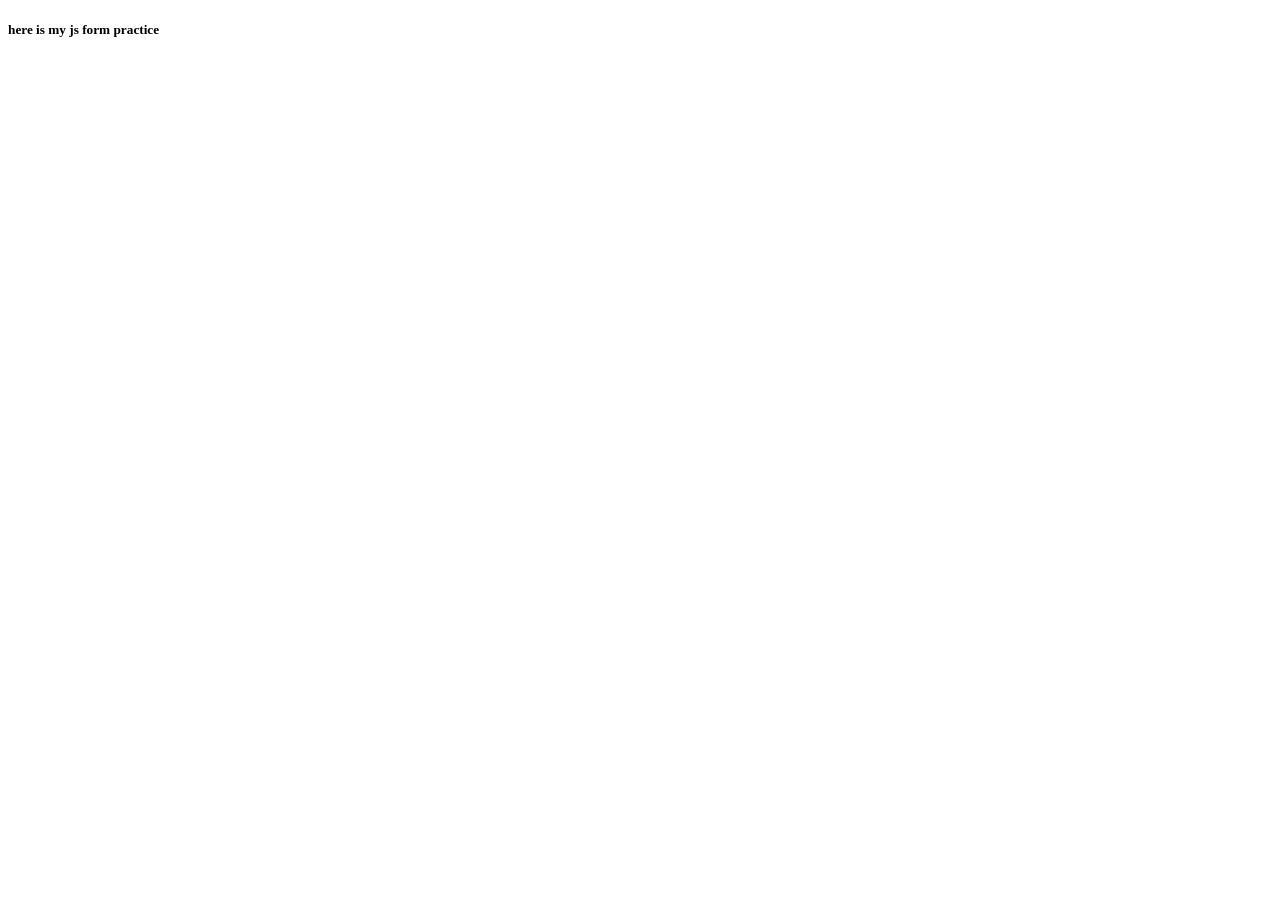
==== Forms/index.html @ 90a1fc4c "new file to forms folder" ====
<!DOCTYPE html>
<html lang="en">

<head>
    <meta charset="UTF-8">
    <meta http-equiv="X-UA-Compatible" content="IE=edge">
    <meta name="viewport" content="width=device-width, initial-scale=1.0">
    <title>javascript</title>
</head>

<body>

    <h5>here is my js form practice</h5>


    <script src="form.js"></script>


</body>

</html>
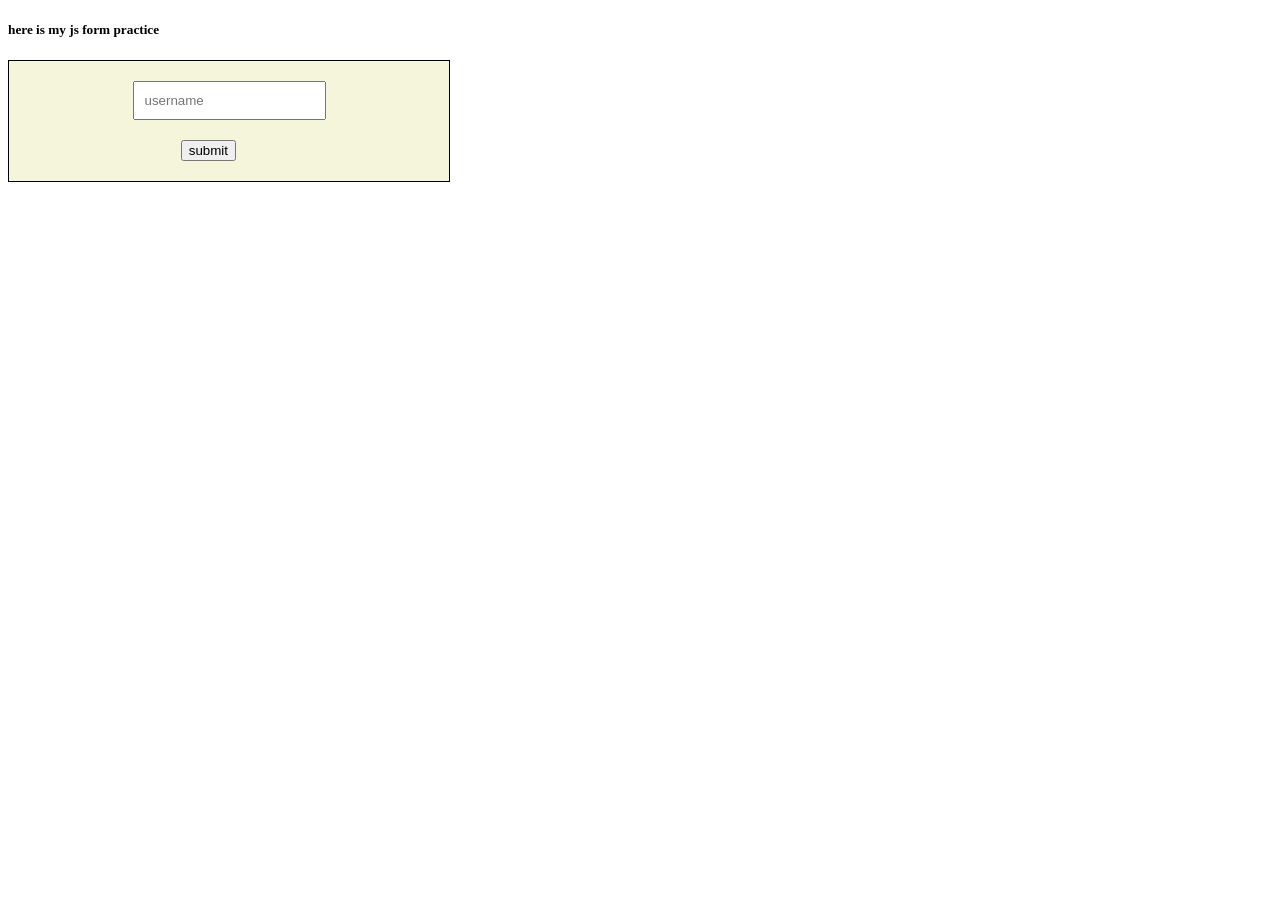
==== commit 101a7156: "trivial edits to forms" ====
--- a/Forms/index.html
+++ b/Forms/index.html
@@ -13,6 +13,48 @@
     <h5>here is my js form practice</h5>
 
 
+    <style>
+
+        
+        h5 {
+            display: block;
+        };
+
+        body {
+            display: flex;
+        }
+        
+        .form {
+            width: 400px;
+            border: solid 1px;
+            padding: 20px;
+            display: flex;
+            justify-content: center;
+            align-content: center;
+            background-color: beige;
+            
+        }
+
+        #text-field {
+            display: block;
+            padding: 10px;
+        }
+
+        #submit {
+            margin-left: 25%;
+            margin-top: 10%;
+        }
+    </style>
+
+
+    
+    <div class="form">
+    <form>
+        <input type="text" id="text-field" placeholder="username">
+        <input type="submit" id="submit" value="submit">
+    </form>
+    </div>
+
     <script src="form.js"></script>
 
 
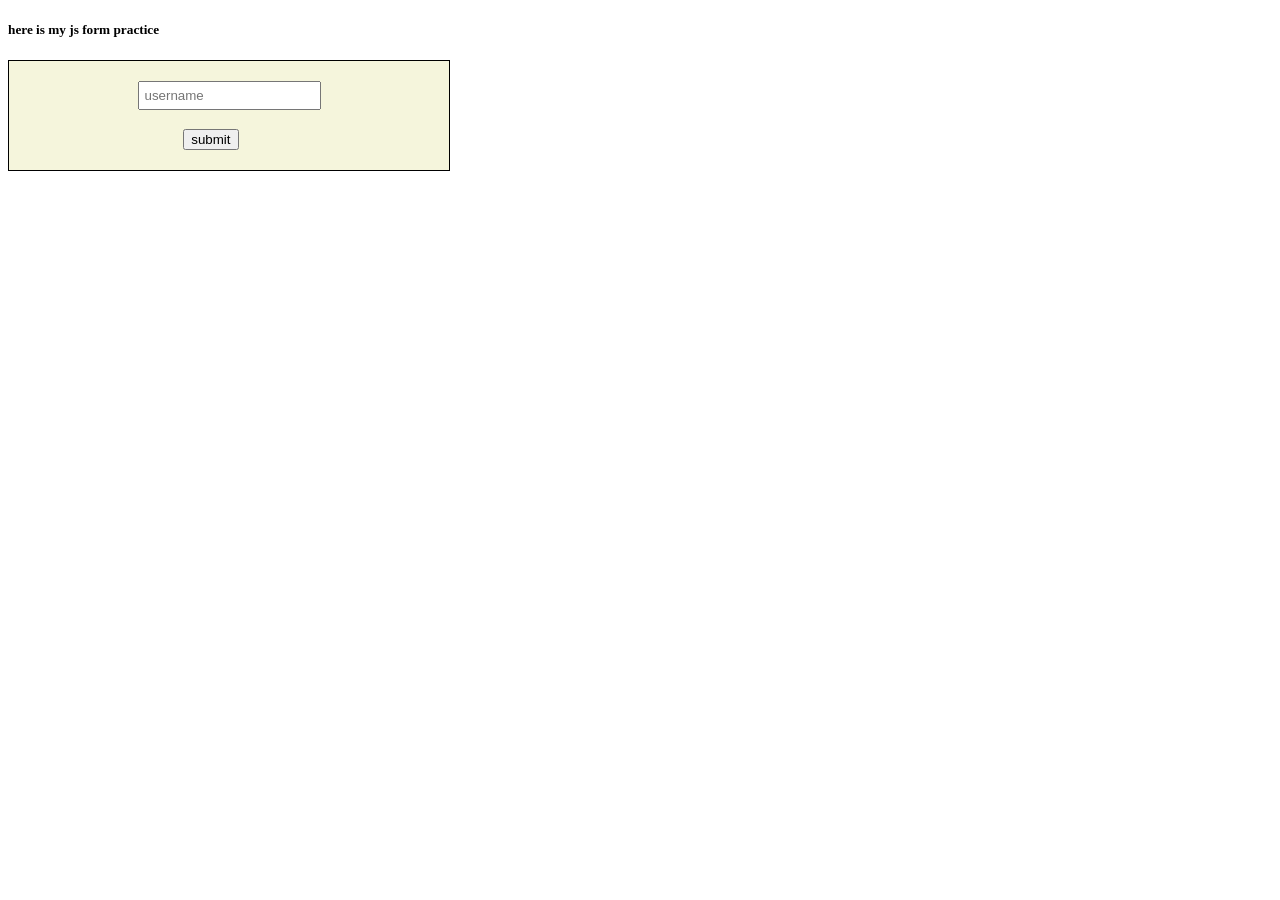
==== commit af85fab5: "RegEx practice" ====
--- a/Forms/index.html
+++ b/Forms/index.html
@@ -35,9 +35,9 @@
             
         }
 
-        #text-field {
+        #username-field {
             display: block;
-            padding: 10px;
+            padding: 5px;
         }
 
         #submit {
@@ -49,8 +49,8 @@
 
     
     <div class="form">
-    <form>
-        <input type="text" id="text-field" placeholder="username">
+    <form class="signup-form">
+        <input type="text" id="username-field" placeholder="username">
         <input type="submit" id="submit" value="submit">
     </form>
     </div>
